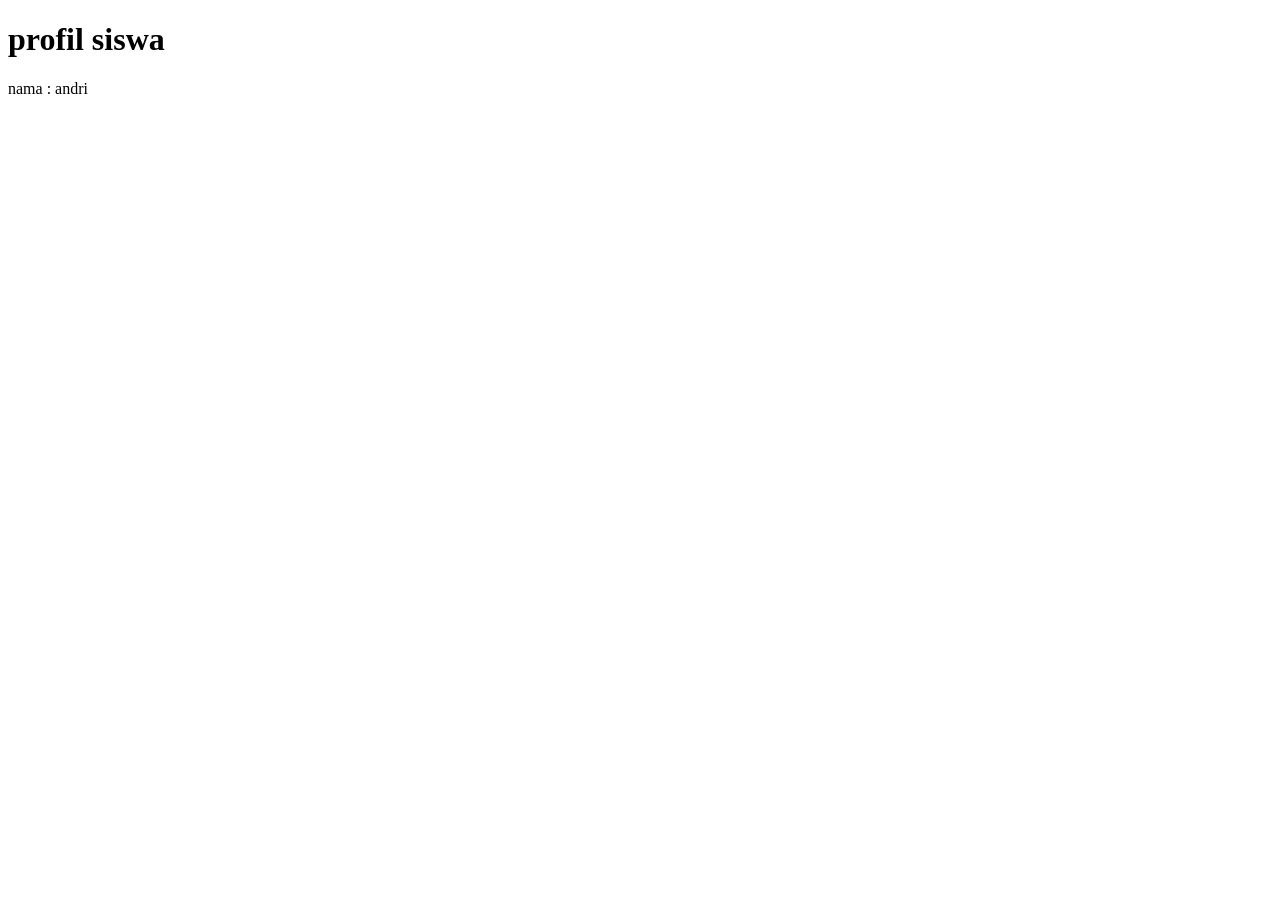
==== index.html @ d48a10d2 "update index.html" ====
<!DOCTYPE html>
<html>

<head>
  <meta charset="UTF-8">
  <meta name="viewport" content="width=device-width, initial-scale=1">
  <title>profil</title>
</head>

<body>
  <h1>profil siswa</h1>
  
  <p>nama : andri</p>
</body>

</html>
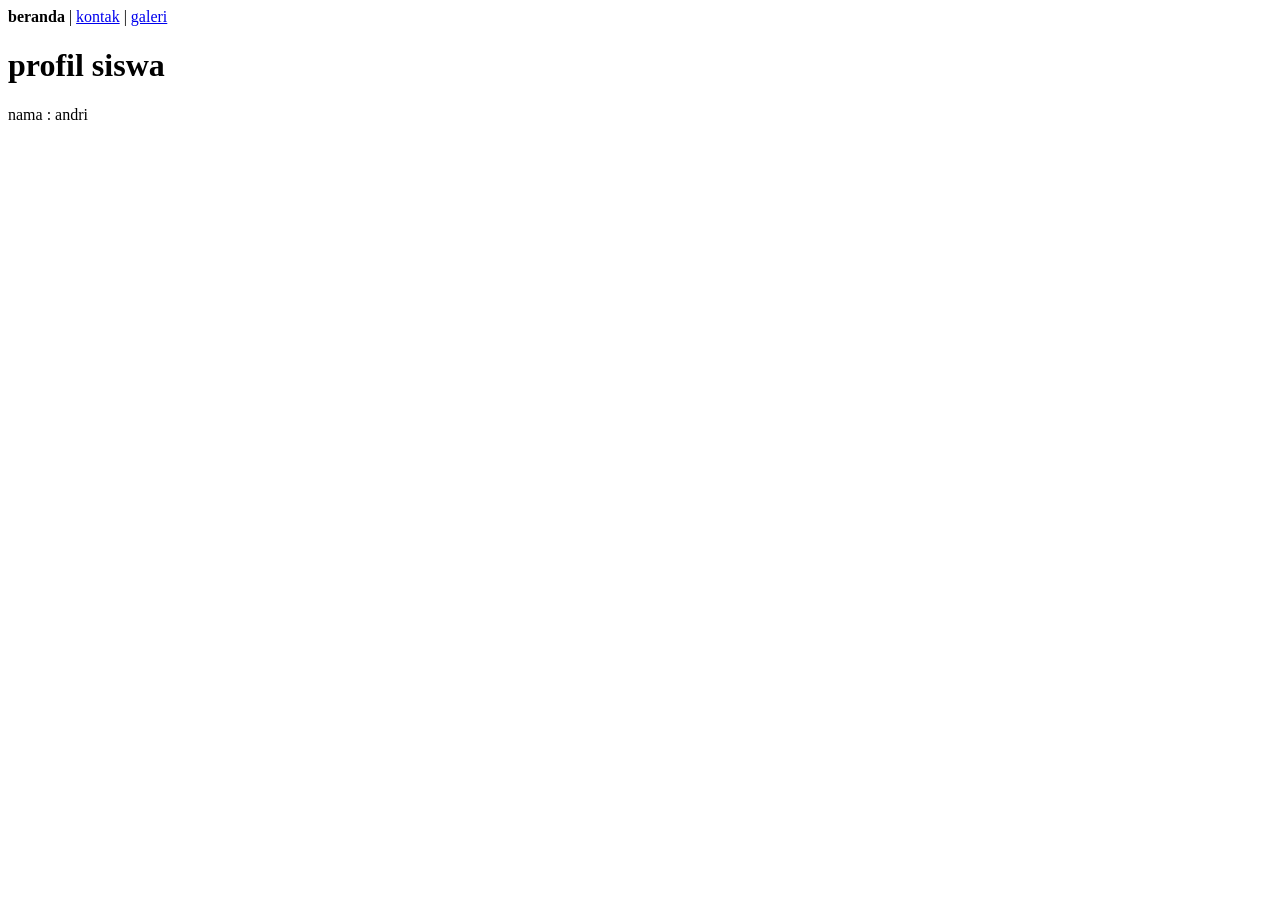
==== commit ff6d9653: "update" ====
--- a/index.html
+++ b/index.html
@@ -8,6 +8,12 @@
 </head>
 
 <body>
+  <nav>
+    <b>beranda</b> | 
+    <a href="kontak.html">kontak</a> |
+    <a href="galeri.html">galeri</a>
+  </nav>
+  
   <h1>profil siswa</h1>
   
   <p>nama : andri</p>
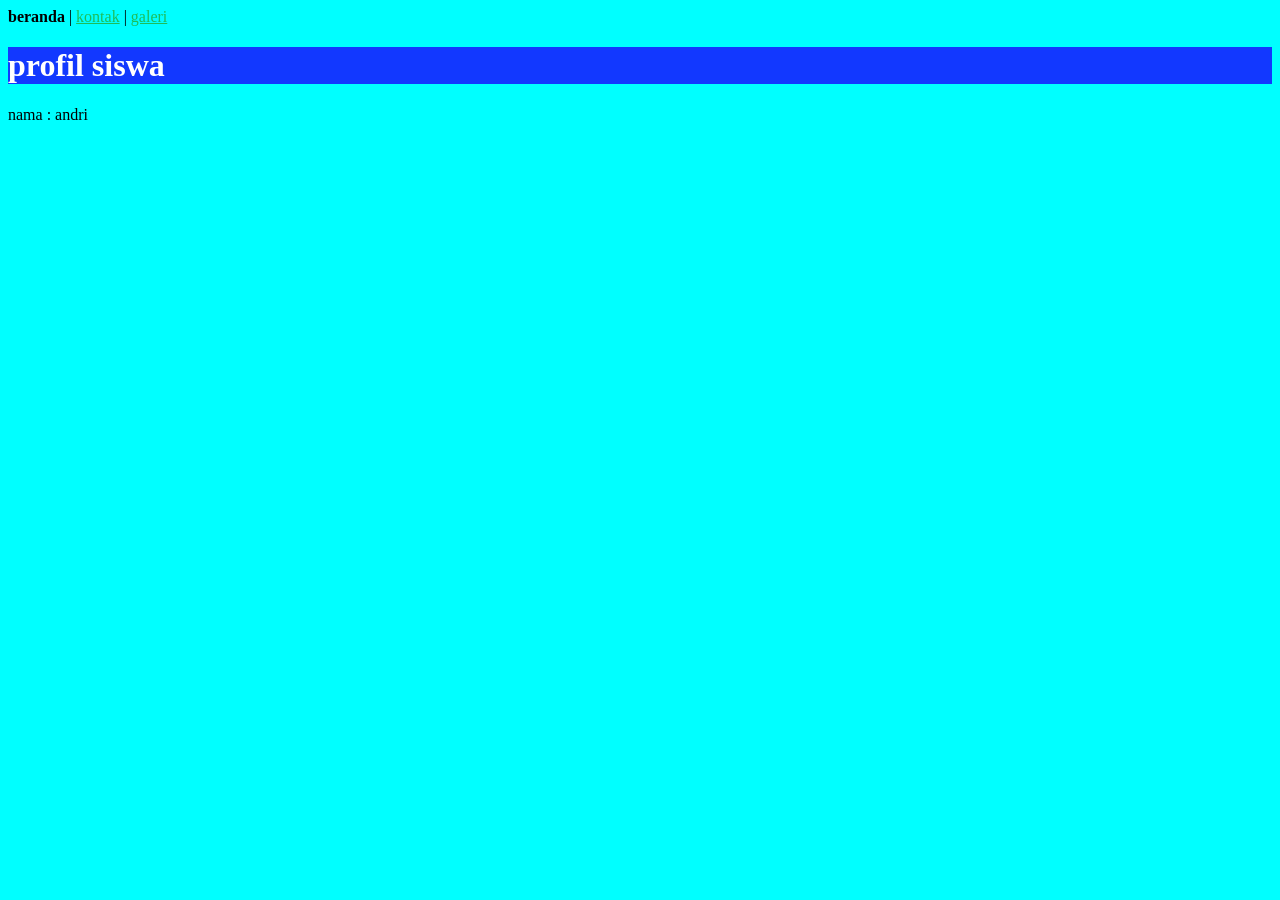
==== commit 3ae0fec7: "menambah css" ====
--- a/index.html
+++ b/index.html
@@ -5,9 +5,10 @@
   <meta charset="UTF-8">
   <meta name="viewport" content="width=device-width, initial-scale=1">
   <title>profil</title>
+  <link rel="stylesheet" href="style.css">
 </head>
 
-<body>
+<body 
   <nav>
     <b>beranda</b> | 
     <a href="kontak.html">kontak</a> |
--- a/style.css
+++ b/style.css
@@ -0,0 +1,11 @@
+    h1 {
+      background-color:#1800FFC7;
+    color:#FFFFFF;
+    }
+    a {
+      color:#1EBD59 ;
+    }
+    
+    body {
+      background-color: #00ffff
+    }
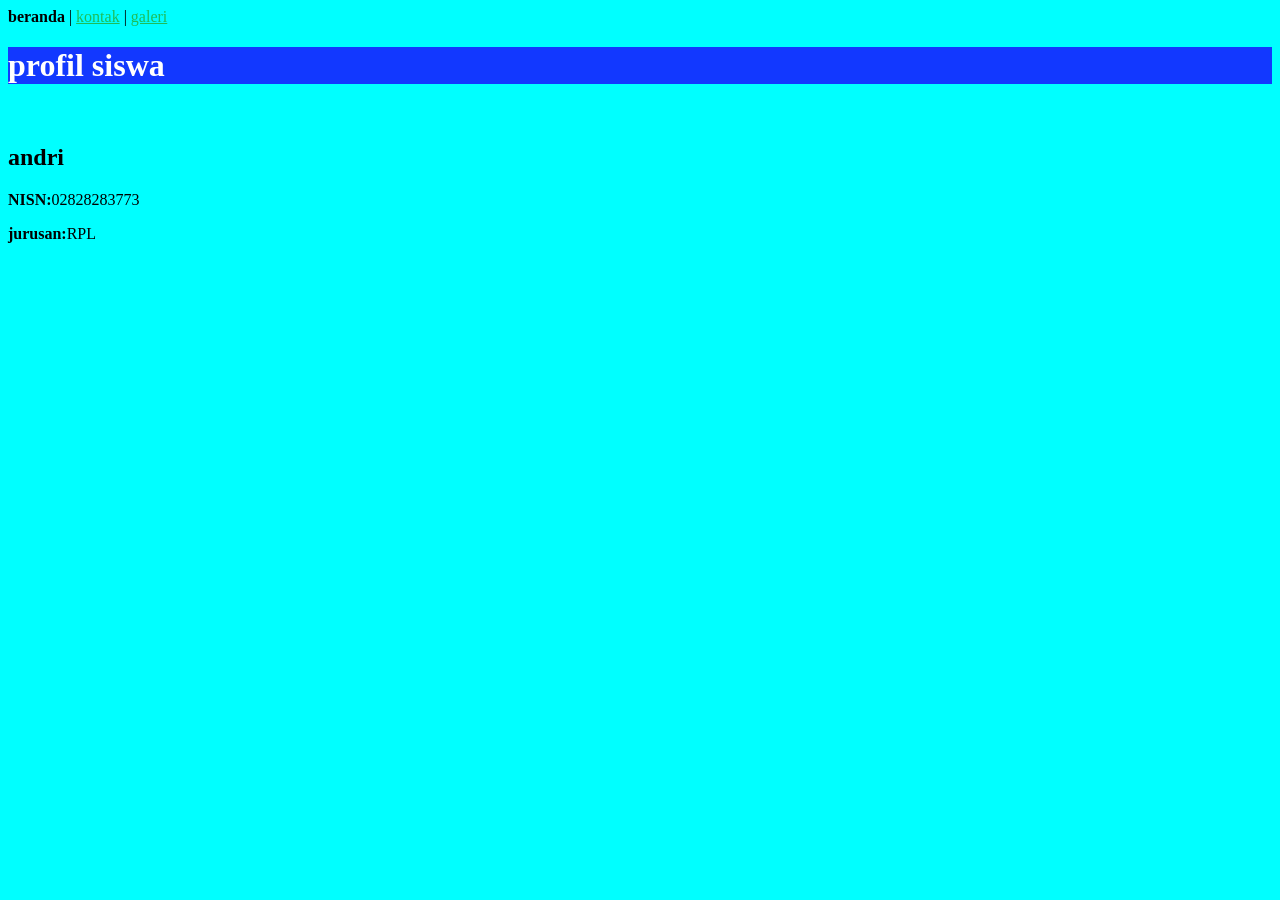
==== commit d17d28f0: "menambah kartu siswa menggunakan CSS" ====
--- a/index.html
+++ b/index.html
@@ -17,7 +17,12 @@
   
   <h1>profil siswa</h1>
   
-  <p>nama : andri</p>
+  <div>
+    <img src="" alt="" />
+  <h2>andri</h2>
+  <p><b>NISN:</b>02828283773</p>
+  <p><b>jurusan:</b>RPL</p>
+  </div>
 </body>
 
 </html>
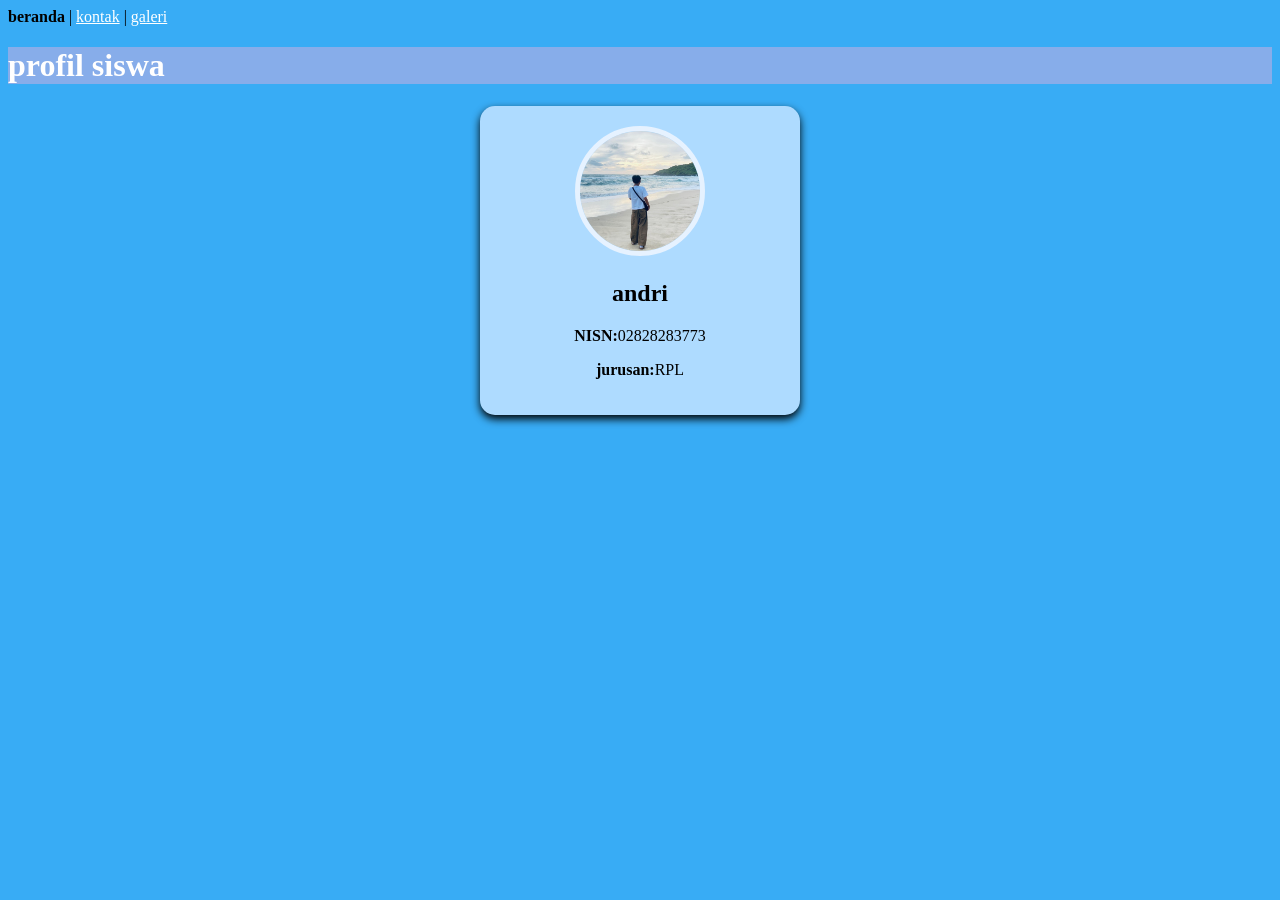
==== commit fee5e8eb: "update" ====
--- a/index.html
+++ b/index.html
@@ -18,7 +18,7 @@
   <h1>profil siswa</h1>
   
   <div>
-    <img src="" alt="" />
+    <img src="foto.jpg"alt="" width="120" />
   <h2>andri</h2>
   <p><b>NISN:</b>02828283773</p>
   <p><b>jurusan:</b>RPL</p>
--- a/style.css
+++ b/style.css
@@ -1,11 +1,27 @@
     h1 {
-      background-color:#1800FFC7;
+      background-color:#87ADEA;
     color:#FFFFFF;
     }
     a {
-      color:#1EBD59 ;
+      color:#FFFFFF ;
     }
     
     body {
-      background-color: #00ffff
+      background-color: #23A4F4E6
+    }
+    
+    /* mengubah div menjadi tampilan kartu*/
+    div {
+      background-color: #AEDBFF;
+      width: 280px;
+      margin: 20px auto;
+      padding: 20px;
+      border-radius: 15px;
+      box-shadow: 0 4px 8px rgba(0, 0, 0, 1);
+      text-align: center;
+    }
+    
+    div img {
+      border-radius: 50%;
+      border: 5px solid #E6F2FF;
     }
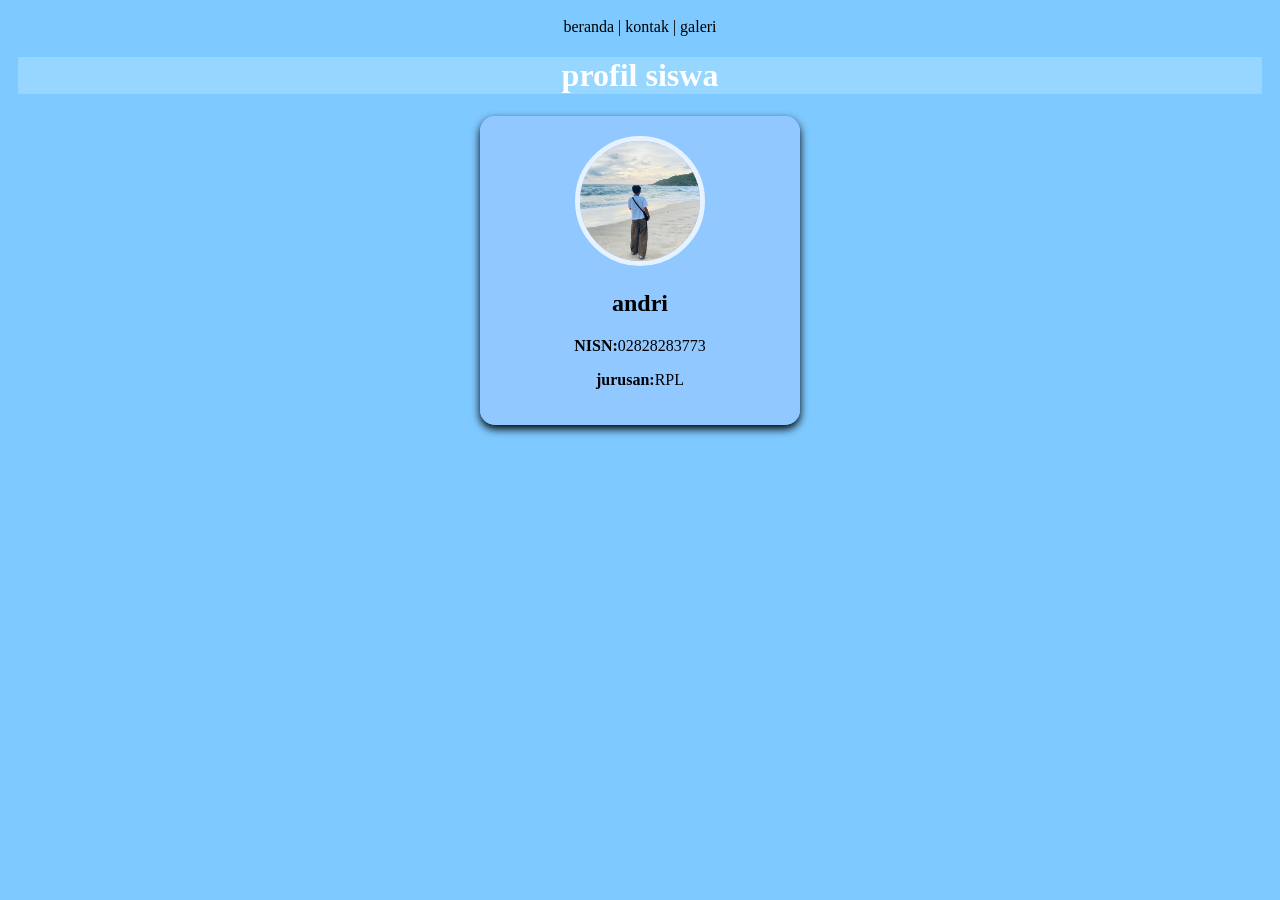
==== commit 093ac2bf: "menambah style navigasi" ====
--- a/index.html
+++ b/index.html
@@ -8,20 +8,18 @@
   <link rel="stylesheet" href="style.css">
 </head>
 
-<body 
-  <nav>
-    <b>beranda</b> | 
-    <a href="kontak.html">kontak</a> |
-    <a href="galeri.html">galeri</a>
+<body <nav class="navigasi" <a href="index.html" class="aktif">beranda</a> |
+  <a href="kontak.html">kontak</a> |
+  <a href="galeri.html">galeri</a>
   </nav>
   
   <h1>profil siswa</h1>
   
   <div>
-    <img src="foto.jpg"alt="" width="120" />
-  <h2>andri</h2>
-  <p><b>NISN:</b>02828283773</p>
-  <p><b>jurusan:</b>RPL</p>
+    <img src="foto.jpg" alt="" width="120" />
+    <h2>andri</h2>
+    <p><b>NISN:</b>02828283773</p>
+    <p><b>jurusan:</b>RPL</p>
   </div>
 </body>
 
--- a/style.css
+++ b/style.css
@@ -1,18 +1,19 @@
     h1 {
-      background-color:#87ADEA;
-    color:#FFFFFF;
+      background-color: #96D6FF;
+      color: #FFFFFF;
     }
+    
     a {
-      color:#FFFFFF ;
+      color: #FFFFFF;
     }
     
     body {
-      background-color: #23A4F4E6
+      background-color: #26ACFFE6
     }
     
     /* mengubah div menjadi tampilan kartu*/
     div {
-      background-color: #AEDBFF;
+      background-color: #96C9FFCC;
       width: 280px;
       margin: 20px auto;
       padding: 20px;
@@ -24,4 +25,20 @@
     div img {
       border-radius: 50%;
       border: 5px solid #E6F2FF;
+    }
+    
+    .navigasi {
+      background-color: #7EC9FF;
+      padding: 10px;
+      text-align: center;
+      border-radius: 10px;
+    }
+    
+    .navigasi a {
+      text-decoration: none;
+      color: #000000;
+    }
+    
+    .navigasi .aktif {
+      font-weight: bold;
     }
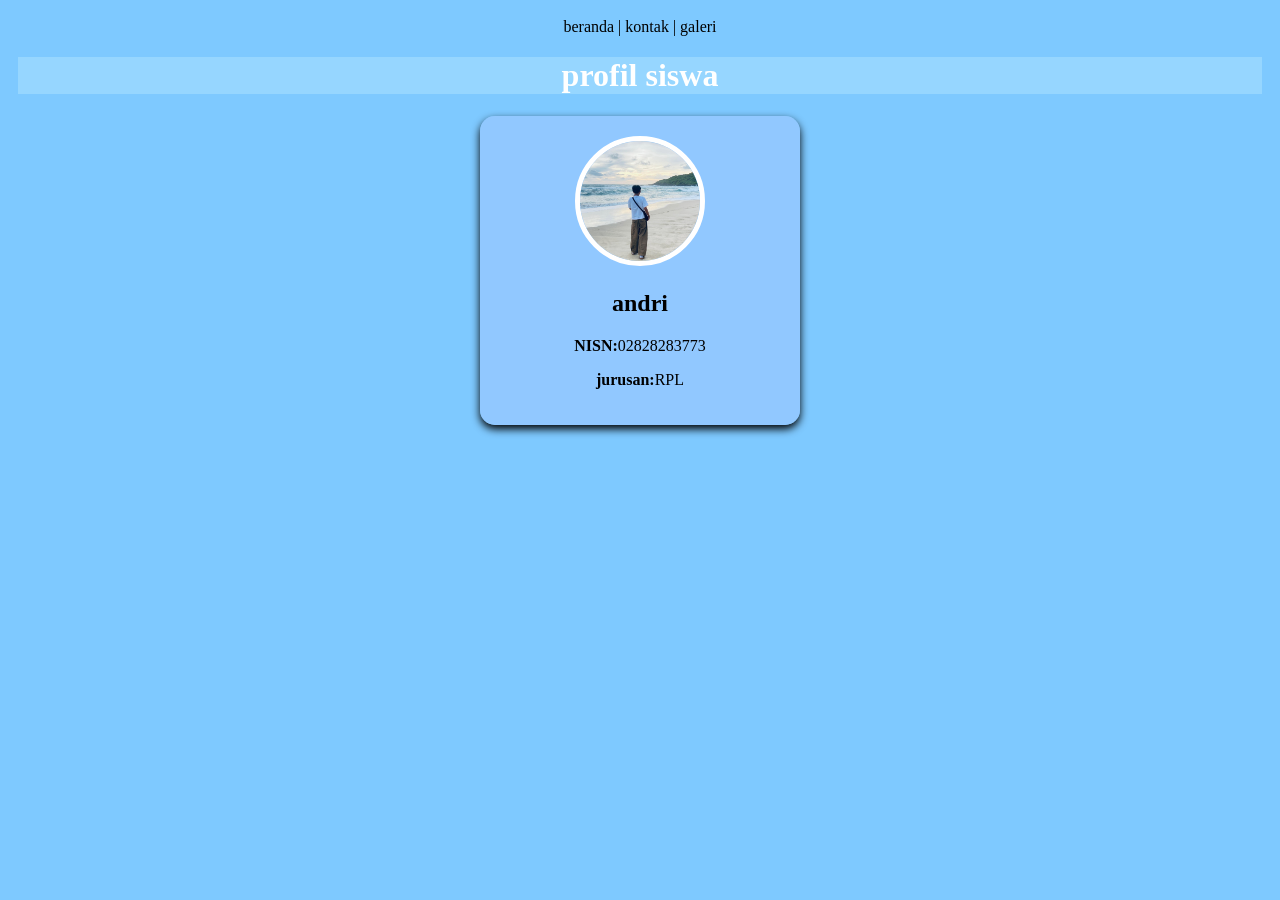
==== commit de5a954c: "menambah kartu kontak" ====
--- a/index.html
+++ b/index.html
@@ -15,7 +15,7 @@
   
   <h1>profil siswa</h1>
   
-  <div>
+  <div class="kartu-profil">
     <img src="foto.jpg" alt="" width="120" />
     <h2>andri</h2>
     <p><b>NISN:</b>02828283773</p>
--- a/style.css
+++ b/style.css
@@ -12,7 +12,7 @@
     }
     
     /* mengubah div menjadi tampilan kartu*/
-    div {
+    div.kartu-profil {
       background-color: #96C9FFCC;
       width: 280px;
       margin: 20px auto;
@@ -22,9 +22,9 @@
       text-align: center;
     }
     
-    div img {
+    div.kartu-profil img {
       border-radius: 50%;
-      border: 5px solid #E6F2FF;
+      border: 5px solid #FFFFFF;
     }
     
     .navigasi {
@@ -41,4 +41,33 @@
     
     .navigasi .aktif {
       font-weight: bold;
-    }+      color: #FFFFFF;
+    }
+    
+    div.kartu-kontak {
+      background-color: #9BD9FF;
+      width: 80%;
+      margin: 0 auto;
+      /* rata tengah horizontal */
+      padding: 10px;
+      border-radius: 10px;
+      /* sudut kontak tumpul */
+    }
+    
+    .tombol-medsos{
+      /* agar tombol melebar satu baris penuh */
+      display: block;
+      padding: 10px;
+      text-align: center;
+      text-decoration: none;
+      margin: 8px;
+      border-radius: 12px;
+    }
+    
+  .wa{
+    background-color: #25d366;
+  }
+  
+  .GitHub {
+    background-color: #696969;
+  }
